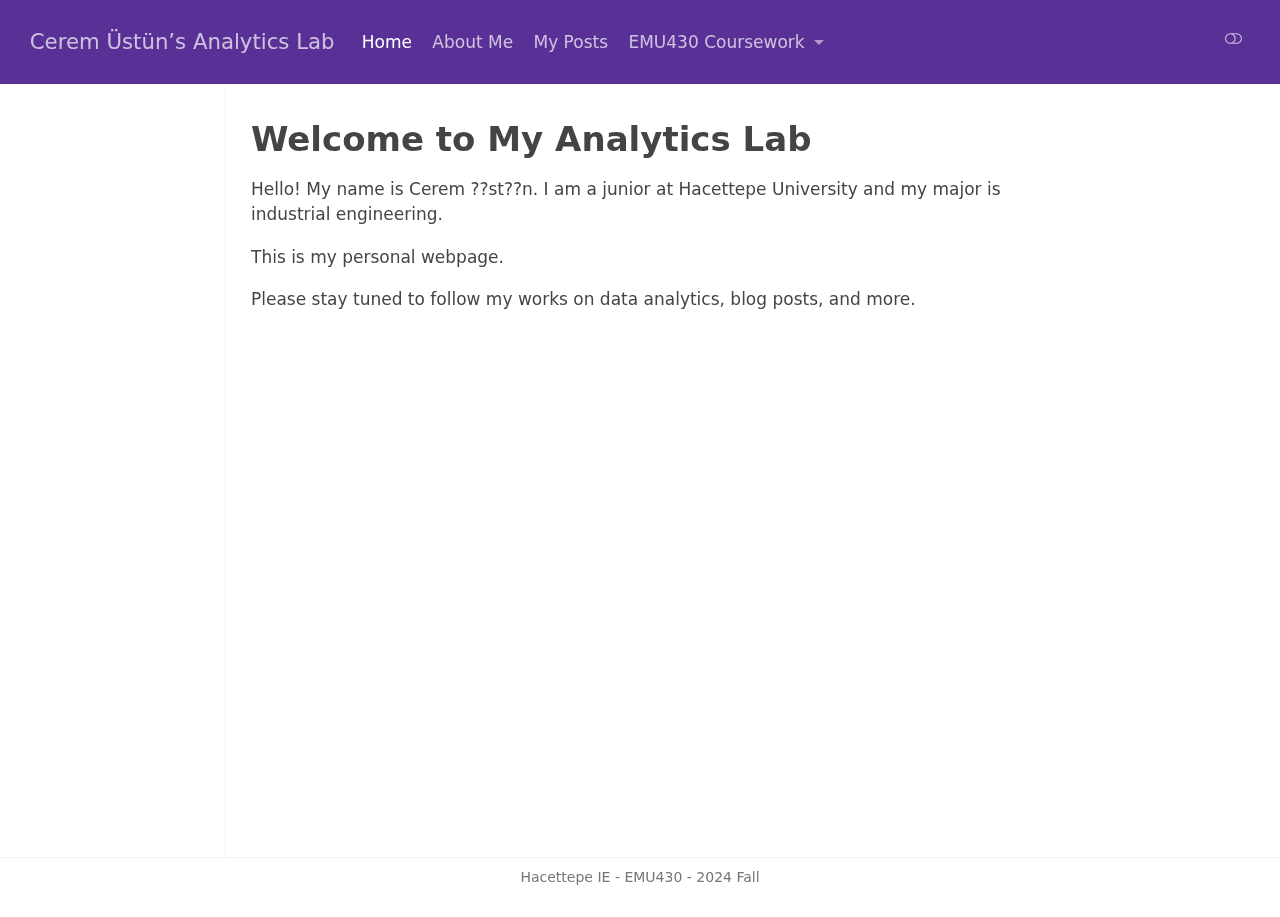
==== docs/index.html @ 205cc992 "commit" ====
<!DOCTYPE html>
<html xmlns="http://www.w3.org/1999/xhtml" lang="en" xml:lang="en"><head>

<meta charset="utf-8">
<meta name="generator" content="quarto-1.5.57">

<meta name="viewport" content="width=device-width, initial-scale=1.0, user-scalable=yes">


<title>Welcome to My Analytics Lab – Cerem Üstün’s Analytics Lab</title>
<style>
code{white-space: pre-wrap;}
span.smallcaps{font-variant: small-caps;}
div.columns{display: flex; gap: min(4vw, 1.5em);}
div.column{flex: auto; overflow-x: auto;}
div.hanging-indent{margin-left: 1.5em; text-indent: -1.5em;}
ul.task-list{list-style: none;}
ul.task-list li input[type="checkbox"] {
  width: 0.8em;
  margin: 0 0.8em 0.2em -1em; /* quarto-specific, see https://github.com/quarto-dev/quarto-cli/issues/4556 */ 
  vertical-align: middle;
}
</style>


<script src="site_libs/quarto-nav/quarto-nav.js"></script>
<script src="site_libs/quarto-nav/headroom.min.js"></script>
<script src="site_libs/clipboard/clipboard.min.js"></script>
<script src="site_libs/quarto-search/autocomplete.umd.js"></script>
<script src="site_libs/quarto-search/fuse.min.js"></script>
<script src="site_libs/quarto-search/quarto-search.js"></script>
<meta name="quarto:offset" content="./">
<script src="site_libs/quarto-html/quarto.js"></script>
<script src="site_libs/quarto-html/popper.min.js"></script>
<script src="site_libs/quarto-html/tippy.umd.min.js"></script>
<script src="site_libs/quarto-html/anchor.min.js"></script>
<link href="site_libs/quarto-html/tippy.css" rel="stylesheet">
<link href="site_libs/quarto-html/quarto-syntax-highlighting.css" rel="stylesheet" class="quarto-color-scheme" id="quarto-text-highlighting-styles">
<link href="site_libs/quarto-html/quarto-syntax-highlighting-dark.css" rel="prefetch" class="quarto-color-scheme quarto-color-alternate" id="quarto-text-highlighting-styles">
<script src="site_libs/bootstrap/bootstrap.min.js"></script>
<link href="site_libs/bootstrap/bootstrap-icons.css" rel="stylesheet">
<link href="site_libs/bootstrap/bootstrap.min.css" rel="stylesheet" class="quarto-color-scheme" id="quarto-bootstrap" data-mode="light">
<link href="site_libs/bootstrap/bootstrap-dark.min.css" rel="prefetch" class="quarto-color-scheme quarto-color-alternate" id="quarto-bootstrap" data-mode="dark">
<script id="quarto-search-options" type="application/json">{
  "location": "navbar",
  "copy-button": false,
  "collapse-after": 3,
  "panel-placement": "end",
  "type": "overlay",
  "limit": 50,
  "keyboard-shortcut": [
    "f",
    "/",
    "s"
  ],
  "show-item-context": false,
  "language": {
    "search-no-results-text": "No results",
    "search-matching-documents-text": "matching documents",
    "search-copy-link-title": "Copy link to search",
    "search-hide-matches-text": "Hide additional matches",
    "search-more-match-text": "more match in this document",
    "search-more-matches-text": "more matches in this document",
    "search-clear-button-title": "Clear",
    "search-text-placeholder": "",
    "search-detached-cancel-button-title": "Cancel",
    "search-submit-button-title": "Submit",
    "search-label": "Search"
  }
}</script>


<link rel="stylesheet" href="styles.css">
</head>

<body class="docked nav-fixed">

<div id="quarto-search-results"></div>
  <header id="quarto-header" class="headroom fixed-top">
    <nav class="navbar navbar-expand-lg " data-bs-theme="dark">
      <div class="navbar-container container-fluid">
      <div class="navbar-brand-container mx-auto">
    <a class="navbar-brand" href="./index.html">
    <span class="navbar-title">Cerem Üstün’s Analytics Lab</span>
    </a>
  </div>
            <div id="quarto-search" class="" title="Search"></div>
          <button class="navbar-toggler" type="button" data-bs-toggle="collapse" data-bs-target="#navbarCollapse" aria-controls="navbarCollapse" role="menu" aria-expanded="false" aria-label="Toggle navigation" onclick="if (window.quartoToggleHeadroom) { window.quartoToggleHeadroom(); }">
  <span class="navbar-toggler-icon"></span>
</button>
          <div class="collapse navbar-collapse" id="navbarCollapse">
            <ul class="navbar-nav navbar-nav-scroll me-auto">
  <li class="nav-item">
    <a class="nav-link active" href="./index.html" aria-current="page"> 
<span class="menu-text">Home</span></a>
  </li>  
  <li class="nav-item">
    <a class="nav-link" href="./about.html"> 
<span class="menu-text">About Me</span></a>
  </li>  
  <li class="nav-item">
    <a class="nav-link" href="./posts.html"> 
<span class="menu-text">My Posts</span></a>
  </li>  
  <li class="nav-item dropdown ">
    <a class="nav-link dropdown-toggle" href="#" id="nav-menu-emu430-coursework" role="link" data-bs-toggle="dropdown" aria-expanded="false">
 <span class="menu-text">EMU430 Coursework</span>
    </a>
    <ul class="dropdown-menu" aria-labelledby="nav-menu-emu430-coursework">    
        <li>
    <a class="dropdown-item" href="./assignments.html">
 <span class="dropdown-text">Assignments</span></a>
  </li>  
        <li>
    <a class="dropdown-item" href="./project.html">
 <span class="dropdown-text">Project</span></a>
  </li>  
    </ul>
  </li>
</ul>
          </div> <!-- /navcollapse -->
            <div class="quarto-navbar-tools tools-wide">
    <a href="https://github.com/ceremustun" title="" class="quarto-navigation-tool px-1" aria-label=""><i class="bi bi-github"></i></a>
    <a href="./www.linkedin.com/in/ceremustun" title="" class="quarto-navigation-tool px-1" aria-label=""><i class="bi bi-linkedin"></i></a>
  <a href="" class="quarto-color-scheme-toggle quarto-navigation-tool  px-1" onclick="window.quartoToggleColorScheme(); return false;" title="Toggle dark mode"><i class="bi"></i></a>
</div>
      </div> <!-- /container-fluid -->
    </nav>
</header>
<!-- content -->
<div id="quarto-content" class="quarto-container page-columns page-rows-contents page-layout-article page-navbar">
<!-- sidebar -->
  <nav id="quarto-sidebar" class="sidebar collapse collapse-horizontal quarto-sidebar-collapse-item sidebar-navigation docked overflow-auto">
    
</nav>
<div id="quarto-sidebar-glass" class="quarto-sidebar-collapse-item" data-bs-toggle="collapse" data-bs-target=".quarto-sidebar-collapse-item"></div>
<!-- margin-sidebar -->
    <div id="quarto-margin-sidebar" class="sidebar margin-sidebar zindex-bottom">
    </div>
<!-- main -->
<main class="content" id="quarto-document-content">

<header id="title-block-header" class="quarto-title-block default">
<div class="quarto-title">
<h1 class="title">Welcome to My Analytics Lab</h1>
</div>



<div class="quarto-title-meta">

    
  
    
  </div>
  


</header>


<p>Hello! My name is Cerem ??st??n.&nbsp;I am a junior at Hacettepe University and my major is industrial engineering.</p>
<p>This is my personal webpage.</p>
<p>Please stay tuned to follow my works on data analytics, blog posts, and more.</p>



<a onclick="window.scrollTo(0, 0); return false;" role="button" id="quarto-back-to-top"><i class="bi bi-arrow-up"></i> Back to top</a></main> <!-- /main -->
<script id="quarto-html-after-body" type="application/javascript">
window.document.addEventListener("DOMContentLoaded", function (event) {
  const toggleBodyColorMode = (bsSheetEl) => {
    const mode = bsSheetEl.getAttribute("data-mode");
    const bodyEl = window.document.querySelector("body");
    if (mode === "dark") {
      bodyEl.classList.add("quarto-dark");
      bodyEl.classList.remove("quarto-light");
    } else {
      bodyEl.classList.add("quarto-light");
      bodyEl.classList.remove("quarto-dark");
    }
  }
  const toggleBodyColorPrimary = () => {
    const bsSheetEl = window.document.querySelector("link#quarto-bootstrap");
    if (bsSheetEl) {
      toggleBodyColorMode(bsSheetEl);
    }
  }
  toggleBodyColorPrimary();  
  const disableStylesheet = (stylesheets) => {
    for (let i=0; i < stylesheets.length; i++) {
      const stylesheet = stylesheets[i];
      stylesheet.rel = 'prefetch';
    }
  }
  const enableStylesheet = (stylesheets) => {
    for (let i=0; i < stylesheets.length; i++) {
      const stylesheet = stylesheets[i];
      stylesheet.rel = 'stylesheet';
    }
  }
  const manageTransitions = (selector, allowTransitions) => {
    const els = window.document.querySelectorAll(selector);
    for (let i=0; i < els.length; i++) {
      const el = els[i];
      if (allowTransitions) {
        el.classList.remove('notransition');
      } else {
        el.classList.add('notransition');
      }
    }
  }
  const toggleGiscusIfUsed = (isAlternate, darkModeDefault) => {
    const baseTheme = document.querySelector('#giscus-base-theme')?.value ?? 'light';
    const alternateTheme = document.querySelector('#giscus-alt-theme')?.value ?? 'dark';
    let newTheme = '';
    if(darkModeDefault) {
      newTheme = isAlternate ? baseTheme : alternateTheme;
    } else {
      newTheme = isAlternate ? alternateTheme : baseTheme;
    }
    const changeGiscusTheme = () => {
      // From: https://github.com/giscus/giscus/issues/336
      const sendMessage = (message) => {
        const iframe = document.querySelector('iframe.giscus-frame');
        if (!iframe) return;
        iframe.contentWindow.postMessage({ giscus: message }, 'https://giscus.app');
      }
      sendMessage({
        setConfig: {
          theme: newTheme
        }
      });
    }
    const isGiscussLoaded = window.document.querySelector('iframe.giscus-frame') !== null;
    if (isGiscussLoaded) {
      changeGiscusTheme();
    }
  }
  const toggleColorMode = (alternate) => {
    // Switch the stylesheets
    const alternateStylesheets = window.document.querySelectorAll('link.quarto-color-scheme.quarto-color-alternate');
    manageTransitions('#quarto-margin-sidebar .nav-link', false);
    if (alternate) {
      enableStylesheet(alternateStylesheets);
      for (const sheetNode of alternateStylesheets) {
        if (sheetNode.id === "quarto-bootstrap") {
          toggleBodyColorMode(sheetNode);
        }
      }
    } else {
      disableStylesheet(alternateStylesheets);
      toggleBodyColorPrimary();
    }
    manageTransitions('#quarto-margin-sidebar .nav-link', true);
    // Switch the toggles
    const toggles = window.document.querySelectorAll('.quarto-color-scheme-toggle');
    for (let i=0; i < toggles.length; i++) {
      const toggle = toggles[i];
      if (toggle) {
        if (alternate) {
          toggle.classList.add("alternate");     
        } else {
          toggle.classList.remove("alternate");
        }
      }
    }
    // Hack to workaround the fact that safari doesn't
    // properly recolor the scrollbar when toggling (#1455)
    if (navigator.userAgent.indexOf('Safari') > 0 && navigator.userAgent.indexOf('Chrome') == -1) {
      manageTransitions("body", false);
      window.scrollTo(0, 1);
      setTimeout(() => {
        window.scrollTo(0, 0);
        manageTransitions("body", true);
      }, 40);  
    }
  }
  const isFileUrl = () => { 
    return window.location.protocol === 'file:';
  }
  const hasAlternateSentinel = () => {  
    let styleSentinel = getColorSchemeSentinel();
    if (styleSentinel !== null) {
      return styleSentinel === "alternate";
    } else {
      return false;
    }
  }
  const setStyleSentinel = (alternate) => {
    const value = alternate ? "alternate" : "default";
    if (!isFileUrl()) {
      window.localStorage.setItem("quarto-color-scheme", value);
    } else {
      localAlternateSentinel = value;
    }
  }
  const getColorSchemeSentinel = () => {
    if (!isFileUrl()) {
      const storageValue = window.localStorage.getItem("quarto-color-scheme");
      return storageValue != null ? storageValue : localAlternateSentinel;
    } else {
      return localAlternateSentinel;
    }
  }
  const darkModeDefault = false;
  let localAlternateSentinel = darkModeDefault ? 'alternate' : 'default';
  // Dark / light mode switch
  window.quartoToggleColorScheme = () => {
    // Read the current dark / light value 
    let toAlternate = !hasAlternateSentinel();
    toggleColorMode(toAlternate);
    setStyleSentinel(toAlternate);
    toggleGiscusIfUsed(toAlternate, darkModeDefault);
  };
  // Ensure there is a toggle, if there isn't float one in the top right
  if (window.document.querySelector('.quarto-color-scheme-toggle') === null) {
    const a = window.document.createElement('a');
    a.classList.add('top-right');
    a.classList.add('quarto-color-scheme-toggle');
    a.href = "";
    a.onclick = function() { try { window.quartoToggleColorScheme(); } catch {} return false; };
    const i = window.document.createElement("i");
    i.classList.add('bi');
    a.appendChild(i);
    window.document.body.appendChild(a);
  }
  // Switch to dark mode if need be
  if (hasAlternateSentinel()) {
    toggleColorMode(true);
  } else {
    toggleColorMode(false);
  }
  const icon = "";
  const anchorJS = new window.AnchorJS();
  anchorJS.options = {
    placement: 'right',
    icon: icon
  };
  anchorJS.add('.anchored');
  const isCodeAnnotation = (el) => {
    for (const clz of el.classList) {
      if (clz.startsWith('code-annotation-')) {                     
        return true;
      }
    }
    return false;
  }
  const onCopySuccess = function(e) {
    // button target
    const button = e.trigger;
    // don't keep focus
    button.blur();
    // flash "checked"
    button.classList.add('code-copy-button-checked');
    var currentTitle = button.getAttribute("title");
    button.setAttribute("title", "Copied!");
    let tooltip;
    if (window.bootstrap) {
      button.setAttribute("data-bs-toggle", "tooltip");
      button.setAttribute("data-bs-placement", "left");
      button.setAttribute("data-bs-title", "Copied!");
      tooltip = new bootstrap.Tooltip(button, 
        { trigger: "manual", 
          customClass: "code-copy-button-tooltip",
          offset: [0, -8]});
      tooltip.show();    
    }
    setTimeout(function() {
      if (tooltip) {
        tooltip.hide();
        button.removeAttribute("data-bs-title");
        button.removeAttribute("data-bs-toggle");
        button.removeAttribute("data-bs-placement");
      }
      button.setAttribute("title", currentTitle);
      button.classList.remove('code-copy-button-checked');
    }, 1000);
    // clear code selection
    e.clearSelection();
  }
  const getTextToCopy = function(trigger) {
      const codeEl = trigger.previousElementSibling.cloneNode(true);
      for (const childEl of codeEl.children) {
        if (isCodeAnnotation(childEl)) {
          childEl.remove();
        }
      }
      return codeEl.innerText;
  }
  const clipboard = new window.ClipboardJS('.code-copy-button:not([data-in-quarto-modal])', {
    text: getTextToCopy
  });
  clipboard.on('success', onCopySuccess);
  if (window.document.getElementById('quarto-embedded-source-code-modal')) {
    // For code content inside modals, clipBoardJS needs to be initialized with a container option
    // TODO: Check when it could be a function (https://github.com/zenorocha/clipboard.js/issues/860)
    const clipboardModal = new window.ClipboardJS('.code-copy-button[data-in-quarto-modal]', {
      text: getTextToCopy,
      container: window.document.getElementById('quarto-embedded-source-code-modal')
    });
    clipboardModal.on('success', onCopySuccess);
  }
    var localhostRegex = new RegExp(/^(?:http|https):\/\/localhost\:?[0-9]*\//);
    var mailtoRegex = new RegExp(/^mailto:/);
      var filterRegex = new RegExp('/' + window.location.host + '/');
    var isInternal = (href) => {
        return filterRegex.test(href) || localhostRegex.test(href) || mailtoRegex.test(href);
    }
    // Inspect non-navigation links and adorn them if external
 	var links = window.document.querySelectorAll('a[href]:not(.nav-link):not(.navbar-brand):not(.toc-action):not(.sidebar-link):not(.sidebar-item-toggle):not(.pagination-link):not(.no-external):not([aria-hidden]):not(.dropdown-item):not(.quarto-navigation-tool):not(.about-link)');
    for (var i=0; i<links.length; i++) {
      const link = links[i];
      if (!isInternal(link.href)) {
        // undo the damage that might have been done by quarto-nav.js in the case of
        // links that we want to consider external
        if (link.dataset.originalHref !== undefined) {
          link.href = link.dataset.originalHref;
        }
      }
    }
  function tippyHover(el, contentFn, onTriggerFn, onUntriggerFn) {
    const config = {
      allowHTML: true,
      maxWidth: 500,
      delay: 100,
      arrow: false,
      appendTo: function(el) {
          return el.parentElement;
      },
      interactive: true,
      interactiveBorder: 10,
      theme: 'quarto',
      placement: 'bottom-start',
    };
    if (contentFn) {
      config.content = contentFn;
    }
    if (onTriggerFn) {
      config.onTrigger = onTriggerFn;
    }
    if (onUntriggerFn) {
      config.onUntrigger = onUntriggerFn;
    }
    window.tippy(el, config); 
  }
  const noterefs = window.document.querySelectorAll('a[role="doc-noteref"]');
  for (var i=0; i<noterefs.length; i++) {
    const ref = noterefs[i];
    tippyHover(ref, function() {
      // use id or data attribute instead here
      let href = ref.getAttribute('data-footnote-href') || ref.getAttribute('href');
      try { href = new URL(href).hash; } catch {}
      const id = href.replace(/^#\/?/, "");
      const note = window.document.getElementById(id);
      if (note) {
        return note.innerHTML;
      } else {
        return "";
      }
    });
  }
  const xrefs = window.document.querySelectorAll('a.quarto-xref');
  const processXRef = (id, note) => {
    // Strip column container classes
    const stripColumnClz = (el) => {
      el.classList.remove("page-full", "page-columns");
      if (el.children) {
        for (const child of el.children) {
          stripColumnClz(child);
        }
      }
    }
    stripColumnClz(note)
    if (id === null || id.startsWith('sec-')) {
      // Special case sections, only their first couple elements
      const container = document.createElement("div");
      if (note.children && note.children.length > 2) {
        container.appendChild(note.children[0].cloneNode(true));
        for (let i = 1; i < note.children.length; i++) {
          const child = note.children[i];
          if (child.tagName === "P" && child.innerText === "") {
            continue;
          } else {
            container.appendChild(child.cloneNode(true));
            break;
          }
        }
        if (window.Quarto?.typesetMath) {
          window.Quarto.typesetMath(container);
        }
        return container.innerHTML
      } else {
        if (window.Quarto?.typesetMath) {
          window.Quarto.typesetMath(note);
        }
        return note.innerHTML;
      }
    } else {
      // Remove any anchor links if they are present
      const anchorLink = note.querySelector('a.anchorjs-link');
      if (anchorLink) {
        anchorLink.remove();
      }
      if (window.Quarto?.typesetMath) {
        window.Quarto.typesetMath(note);
      }
      // TODO in 1.5, we should make sure this works without a callout special case
      if (note.classList.contains("callout")) {
        return note.outerHTML;
      } else {
        return note.innerHTML;
      }
    }
  }
  for (var i=0; i<xrefs.length; i++) {
    const xref = xrefs[i];
    tippyHover(xref, undefined, function(instance) {
      instance.disable();
      let url = xref.getAttribute('href');
      let hash = undefined; 
      if (url.startsWith('#')) {
        hash = url;
      } else {
        try { hash = new URL(url).hash; } catch {}
      }
      if (hash) {
        const id = hash.replace(/^#\/?/, "");
        const note = window.document.getElementById(id);
        if (note !== null) {
          try {
            const html = processXRef(id, note.cloneNode(true));
            instance.setContent(html);
          } finally {
            instance.enable();
            instance.show();
          }
        } else {
          // See if we can fetch this
          fetch(url.split('#')[0])
          .then(res => res.text())
          .then(html => {
            const parser = new DOMParser();
            const htmlDoc = parser.parseFromString(html, "text/html");
            const note = htmlDoc.getElementById(id);
            if (note !== null) {
              const html = processXRef(id, note);
              instance.setContent(html);
            } 
          }).finally(() => {
            instance.enable();
            instance.show();
          });
        }
      } else {
        // See if we can fetch a full url (with no hash to target)
        // This is a special case and we should probably do some content thinning / targeting
        fetch(url)
        .then(res => res.text())
        .then(html => {
          const parser = new DOMParser();
          const htmlDoc = parser.parseFromString(html, "text/html");
          const note = htmlDoc.querySelector('main.content');
          if (note !== null) {
            // This should only happen for chapter cross references
            // (since there is no id in the URL)
            // remove the first header
            if (note.children.length > 0 && note.children[0].tagName === "HEADER") {
              note.children[0].remove();
            }
            const html = processXRef(null, note);
            instance.setContent(html);
          } 
        }).finally(() => {
          instance.enable();
          instance.show();
        });
      }
    }, function(instance) {
    });
  }
      let selectedAnnoteEl;
      const selectorForAnnotation = ( cell, annotation) => {
        let cellAttr = 'data-code-cell="' + cell + '"';
        let lineAttr = 'data-code-annotation="' +  annotation + '"';
        const selector = 'span[' + cellAttr + '][' + lineAttr + ']';
        return selector;
      }
      const selectCodeLines = (annoteEl) => {
        const doc = window.document;
        const targetCell = annoteEl.getAttribute("data-target-cell");
        const targetAnnotation = annoteEl.getAttribute("data-target-annotation");
        const annoteSpan = window.document.querySelector(selectorForAnnotation(targetCell, targetAnnotation));
        const lines = annoteSpan.getAttribute("data-code-lines").split(",");
        const lineIds = lines.map((line) => {
          return targetCell + "-" + line;
        })
        let top = null;
        let height = null;
        let parent = null;
        if (lineIds.length > 0) {
            //compute the position of the single el (top and bottom and make a div)
            const el = window.document.getElementById(lineIds[0]);
            top = el.offsetTop;
            height = el.offsetHeight;
            parent = el.parentElement.parentElement;
          if (lineIds.length > 1) {
            const lastEl = window.document.getElementById(lineIds[lineIds.length - 1]);
            const bottom = lastEl.offsetTop + lastEl.offsetHeight;
            height = bottom - top;
          }
          if (top !== null && height !== null && parent !== null) {
            // cook up a div (if necessary) and position it 
            let div = window.document.getElementById("code-annotation-line-highlight");
            if (div === null) {
              div = window.document.createElement("div");
              div.setAttribute("id", "code-annotation-line-highlight");
              div.style.position = 'absolute';
              parent.appendChild(div);
            }
            div.style.top = top - 2 + "px";
            div.style.height = height + 4 + "px";
            div.style.left = 0;
            let gutterDiv = window.document.getElementById("code-annotation-line-highlight-gutter");
            if (gutterDiv === null) {
              gutterDiv = window.document.createElement("div");
              gutterDiv.setAttribute("id", "code-annotation-line-highlight-gutter");
              gutterDiv.style.position = 'absolute';
              const codeCell = window.document.getElementById(targetCell);
              const gutter = codeCell.querySelector('.code-annotation-gutter');
              gutter.appendChild(gutterDiv);
            }
            gutterDiv.style.top = top - 2 + "px";
            gutterDiv.style.height = height + 4 + "px";
          }
          selectedAnnoteEl = annoteEl;
        }
      };
      const unselectCodeLines = () => {
        const elementsIds = ["code-annotation-line-highlight", "code-annotation-line-highlight-gutter"];
        elementsIds.forEach((elId) => {
          const div = window.document.getElementById(elId);
          if (div) {
            div.remove();
          }
        });
        selectedAnnoteEl = undefined;
      };
        // Handle positioning of the toggle
    window.addEventListener(
      "resize",
      throttle(() => {
        elRect = undefined;
        if (selectedAnnoteEl) {
          selectCodeLines(selectedAnnoteEl);
        }
      }, 10)
    );
    function throttle(fn, ms) {
    let throttle = false;
    let timer;
      return (...args) => {
        if(!throttle) { // first call gets through
            fn.apply(this, args);
            throttle = true;
        } else { // all the others get throttled
            if(timer) clearTimeout(timer); // cancel #2
            timer = setTimeout(() => {
              fn.apply(this, args);
              timer = throttle = false;
            }, ms);
        }
      };
    }
      // Attach click handler to the DT
      const annoteDls = window.document.querySelectorAll('dt[data-target-cell]');
      for (const annoteDlNode of annoteDls) {
        annoteDlNode.addEventListener('click', (event) => {
          const clickedEl = event.target;
          if (clickedEl !== selectedAnnoteEl) {
            unselectCodeLines();
            const activeEl = window.document.querySelector('dt[data-target-cell].code-annotation-active');
            if (activeEl) {
              activeEl.classList.remove('code-annotation-active');
            }
            selectCodeLines(clickedEl);
            clickedEl.classList.add('code-annotation-active');
          } else {
            // Unselect the line
            unselectCodeLines();
            clickedEl.classList.remove('code-annotation-active');
          }
        });
      }
  const findCites = (el) => {
    const parentEl = el.parentElement;
    if (parentEl) {
      const cites = parentEl.dataset.cites;
      if (cites) {
        return {
          el,
          cites: cites.split(' ')
        };
      } else {
        return findCites(el.parentElement)
      }
    } else {
      return undefined;
    }
  };
  var bibliorefs = window.document.querySelectorAll('a[role="doc-biblioref"]');
  for (var i=0; i<bibliorefs.length; i++) {
    const ref = bibliorefs[i];
    const citeInfo = findCites(ref);
    if (citeInfo) {
      tippyHover(citeInfo.el, function() {
        var popup = window.document.createElement('div');
        citeInfo.cites.forEach(function(cite) {
          var citeDiv = window.document.createElement('div');
          citeDiv.classList.add('hanging-indent');
          citeDiv.classList.add('csl-entry');
          var biblioDiv = window.document.getElementById('ref-' + cite);
          if (biblioDiv) {
            citeDiv.innerHTML = biblioDiv.innerHTML;
          }
          popup.appendChild(citeDiv);
        });
        return popup.innerHTML;
      });
    }
  }
});
</script>
</div> <!-- /content -->
<footer class="footer">
  <div class="nav-footer">
    <div class="nav-footer-left">
      &nbsp;
    </div>   
    <div class="nav-footer-center">
<p>Hacettepe IE - EMU430 - 2024 Fall</p>
</div>
    <div class="nav-footer-right">
      &nbsp;
    </div>
  </div>
</footer>




</body></html>
---- docs/site_libs/quarto-html/quarto-syntax-highlighting.css ----
/* quarto syntax highlight colors */
:root {
  --quarto-hl-ot-color: #003B4F;
  --quarto-hl-at-color: #657422;
  --quarto-hl-ss-color: #20794D;
  --quarto-hl-an-color: #5E5E5E;
  --quarto-hl-fu-color: #4758AB;
  --quarto-hl-st-color: #20794D;
  --quarto-hl-cf-color: #003B4F;
  --quarto-hl-op-color: #5E5E5E;
  --quarto-hl-er-color: #AD0000;
  --quarto-hl-bn-color: #AD0000;
  --quarto-hl-al-color: #AD0000;
  --quarto-hl-va-color: #111111;
  --quarto-hl-bu-color: inherit;
  --quarto-hl-ex-color: inherit;
  --quarto-hl-pp-color: #AD0000;
  --quarto-hl-in-color: #5E5E5E;
  --quarto-hl-vs-color: #20794D;
  --quarto-hl-wa-color: #5E5E5E;
  --quarto-hl-do-color: #5E5E5E;
  --quarto-hl-im-color: #00769E;
  --quarto-hl-ch-color: #20794D;
  --quarto-hl-dt-color: #AD0000;
  --quarto-hl-fl-color: #AD0000;
  --quarto-hl-co-color: #5E5E5E;
  --quarto-hl-cv-color: #5E5E5E;
  --quarto-hl-cn-color: #8f5902;
  --quarto-hl-sc-color: #5E5E5E;
  --quarto-hl-dv-color: #AD0000;
  --quarto-hl-kw-color: #003B4F;
}

/* other quarto variables */
:root {
  --quarto-font-monospace: SFMono-Regular, Menlo, Monaco, Consolas, "Liberation Mono", "Courier New", monospace;
}

pre > code.sourceCode > span {
  color: #003B4F;
}

code span {
  color: #003B4F;
}

code.sourceCode > span {
  color: #003B4F;
}

div.sourceCode,
div.sourceCode pre.sourceCode {
  color: #003B4F;
}

code span.ot {
  color: #003B4F;
  font-style: inherit;
}

code span.at {
  color: #657422;
  font-style: inherit;
}

code span.ss {
  color: #20794D;
  font-style: inherit;
}

code span.an {
  color: #5E5E5E;
  font-style: inherit;
}

code span.fu {
  color: #4758AB;
  font-style: inherit;
}

code span.st {
  color: #20794D;
  font-style: inherit;
}

code span.cf {
  color: #003B4F;
  font-weight: bold;
  font-style: inherit;
}

code span.op {
  color: #5E5E5E;
  font-style: inherit;
}

code span.er {
  color: #AD0000;
  font-style: inherit;
}

code span.bn {
  color: #AD0000;
  font-style: inherit;
}

code span.al {
  color: #AD0000;
  font-style: inherit;
}

code span.va {
  color: #111111;
  font-style: inherit;
}

code span.bu {
  font-style: inherit;
}

code span.ex {
  font-style: inherit;
}

code span.pp {
  color: #AD0000;
  font-style: inherit;
}

code span.in {
  color: #5E5E5E;
  font-style: inherit;
}

code span.vs {
  color: #20794D;
  font-style: inherit;
}

code span.wa {
  color: #5E5E5E;
  font-style: italic;
}

code span.do {
  color: #5E5E5E;
  font-style: italic;
}

code span.im {
  color: #00769E;
  font-style: inherit;
}

code span.ch {
  color: #20794D;
  font-style: inherit;
}

code span.dt {
  color: #AD0000;
  font-style: inherit;
}

code span.fl {
  color: #AD0000;
  font-style: inherit;
}

code span.co {
  color: #5E5E5E;
  font-style: inherit;
}

code span.cv {
  color: #5E5E5E;
  font-style: italic;
}

code span.cn {
  color: #8f5902;
  font-style: inherit;
}

code span.sc {
  color: #5E5E5E;
  font-style: inherit;
}

code span.dv {
  color: #AD0000;
  font-style: inherit;
}

code span.kw {
  color: #003B4F;
  font-weight: bold;
  font-style: inherit;
}

.prevent-inlining {
  content: "</";
}

/*# sourceMappingURL=debc5d5d77c3f9108843748ff7464032.css.map */
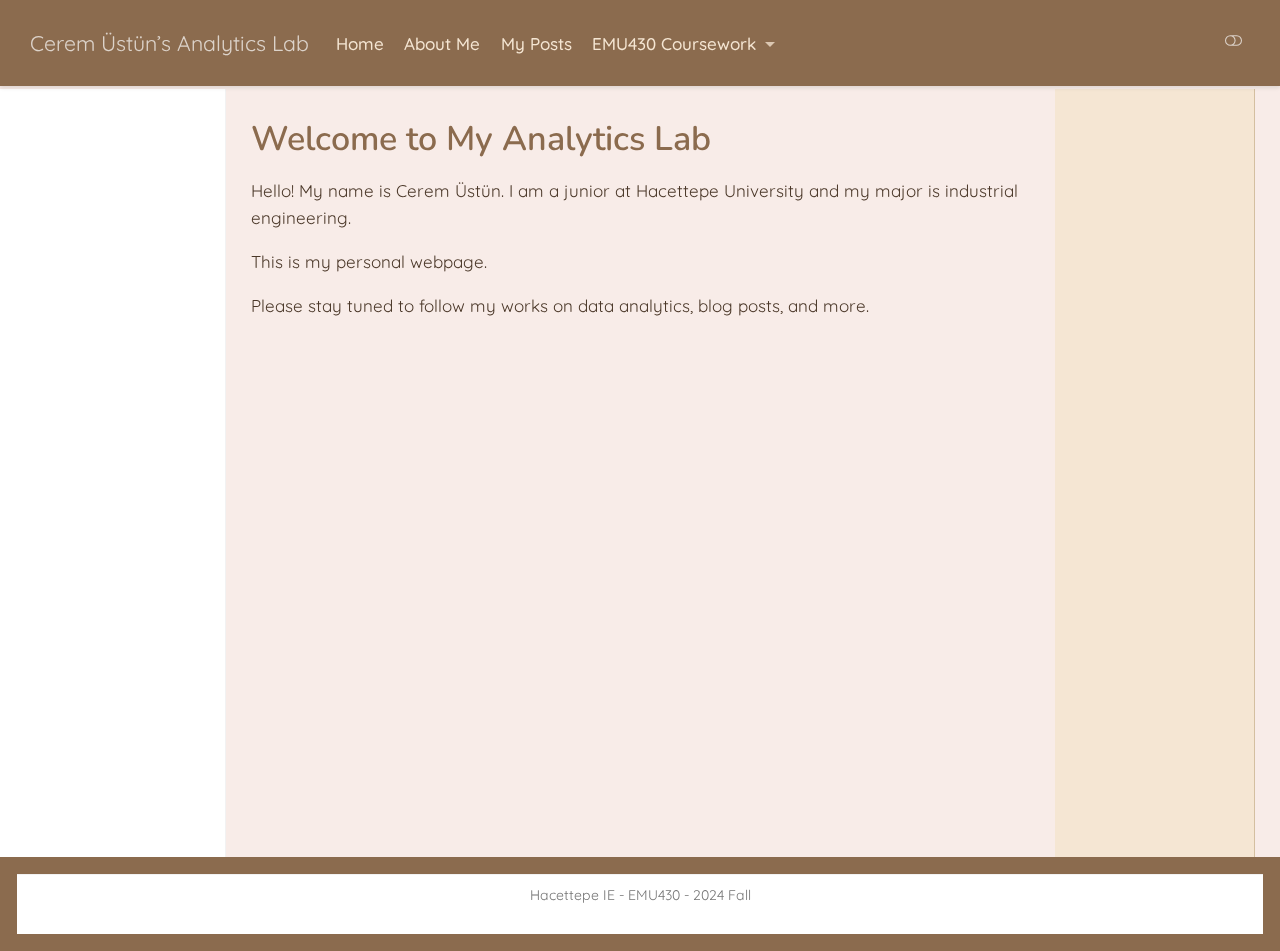
==== commit 8fe63a46: "commit4" ====
--- a/docs/index.html
+++ b/docs/index.html
@@ -121,7 +121,7 @@
           </div> <!-- /navcollapse -->
             <div class="quarto-navbar-tools tools-wide">
     <a href="https://github.com/ceremustun" title="" class="quarto-navigation-tool px-1" aria-label=""><i class="bi bi-github"></i></a>
-    <a href="./www.linkedin.com/in/ceremustun" title="" class="quarto-navigation-tool px-1" aria-label=""><i class="bi bi-linkedin"></i></a>
+    <a href="https://www.linkedin.com/in/ceremustun" title="" class="quarto-navigation-tool px-1" aria-label=""><i class="bi bi-linkedin"></i></a>
   <a href="" class="quarto-color-scheme-toggle quarto-navigation-tool  px-1" onclick="window.quartoToggleColorScheme(); return false;" title="Toggle dark mode"><i class="bi"></i></a>
 </div>
       </div> <!-- /container-fluid -->
@@ -159,7 +159,7 @@
 </header>
 
 
-<p>Hello! My name is Cerem ??st??n.&nbsp;I am a junior at Hacettepe University and my major is industrial engineering.</p>
+<p>Hello! My name is Cerem Üstün. I am a junior at Hacettepe University and my major is industrial engineering.</p>
 <p>This is my personal webpage.</p>
 <p>Please stay tuned to follow my works on data analytics, blog posts, and more.</p>
 
--- a/docs/styles.css
+++ b/docs/styles.css
@@ -0,0 +1,160 @@
+/* Import Google Fonts */
+@import url('https://fonts.googleapis.com/css2?family=Quicksand:wght@300;400;500;600;700&family=Nunito:wght@300;400;600;700&display=swap');
+
+:root {
+    /* Color Variables */
+    --primary-color: #8B6B4E;          /* Warm brown */
+    --secondary-color: #F5E6D3;        /* Light beige */
+    --accent-color: #D4BFA0;           /* Medium beige */
+    --text-color: #4A3728;             /* Dark brown */
+    --link-color: #6D4C41;             /* Muted brown */
+    --hover-color: #A1887F;            /* Light brown */
+    --background-color: #F8ECE8;       /* Light pinkish beige */
+}
+
+/* Basic Elements */
+body {
+    font-family: 'Quicksand', sans-serif;
+    background-color: var(--background-color);
+    color: var(--text-color);
+    line-height: 1.6;
+}
+
+h1, h2, h3, h4, h5, h6 {
+    font-family: 'Nunito', sans-serif;
+    color: var(--primary-color);
+    font-weight: 600;
+}
+
+/* Navigation */
+.navbar {
+    background-color: var(--primary-color) !important;
+    box-shadow: 0 2px 4px rgba(0, 0, 0, 0.1);
+}
+
+.navbar-nav .nav-link {
+    color: var(--secondary-color) !important;
+    font-weight: 500;
+}
+
+.navbar-nav .nav-link:hover {
+    color: var(--accent-color) !important;
+}
+
+/* Sidebar */
+.sidebar {
+    background-color: var(--secondary-color);
+    border-right: 1px solid var(--accent-color);
+}
+
+.sidebar-item {
+    color: var(--text-color);
+}
+
+.sidebar-item:hover {
+    background-color: var(--accent-color);
+}
+
+/* Links */
+a {
+    color: var(--link-color);
+    text-decoration: none;
+    transition: color 0.3s ease;
+}
+
+a:hover {
+    color: var(--hover-color);
+    text-decoration: underline;
+}
+
+/* Table of Contents */
+#TOC {
+    background-color: var(--secondary-color);
+    border-radius: 8px;
+    padding: 20px;
+}
+
+/* Code Blocks */
+pre, code {
+    background-color: var(--secondary-color) !important;
+    border-radius: 4px;
+}
+
+/* Buttons */
+.btn {
+    background-color: var(--primary-color);
+    color: var(--secondary-color);
+    border: none;
+    border-radius: 4px;
+    padding: 8px 16px;
+    transition: all 0.3s ease;
+}
+
+.btn:hover {
+    background-color: var(--hover-color);
+    transform: translateY(-1px);
+}
+
+/* Footer */
+footer {
+    background-color: var(--primary-color);
+    color: var(--secondary-color);
+    padding: 1rem;
+    text-align: center;
+}
+
+/* Back to Top Button */
+.back-to-top {
+    background-color: var(--primary-color);
+    color: var(--secondary-color);
+    border-radius: 50%;
+    padding: 10px;
+    box-shadow: 0 2px 4px rgba(0, 0, 0, 0.2);
+}
+
+/* Cards and Boxes */
+.card {
+    background-color: var(--secondary-color);
+    border: none;
+    border-radius: 8px;
+    box-shadow: 0 2px 4px rgba(0, 0, 0, 0.1);
+}
+
+/* Images */
+img {
+    border-radius: 8px;
+    max-width: 100%;
+    height: auto;
+}
+
+/* Tables */
+table {
+    background-color: var(--secondary-color);
+    border-radius: 8px;
+    overflow: hidden;
+}
+
+th {
+    background-color: var(--primary-color);
+    color: var(--secondary-color);
+}
+
+/* Search Box */
+.search-input {
+    background-color: var(--secondary-color);
+    border: 1px solid var(--accent-color);
+    border-radius: 4px;
+}
+
+/* Custom Classes for Additional Styling */
+.highlight {
+    background-color: var(--accent-color);
+    padding: 2px 5px;
+    border-radius: 4px;
+}
+
+.container {
+    max-width: 1200px;
+    margin: 0 auto;
+    padding: 20px;
+}